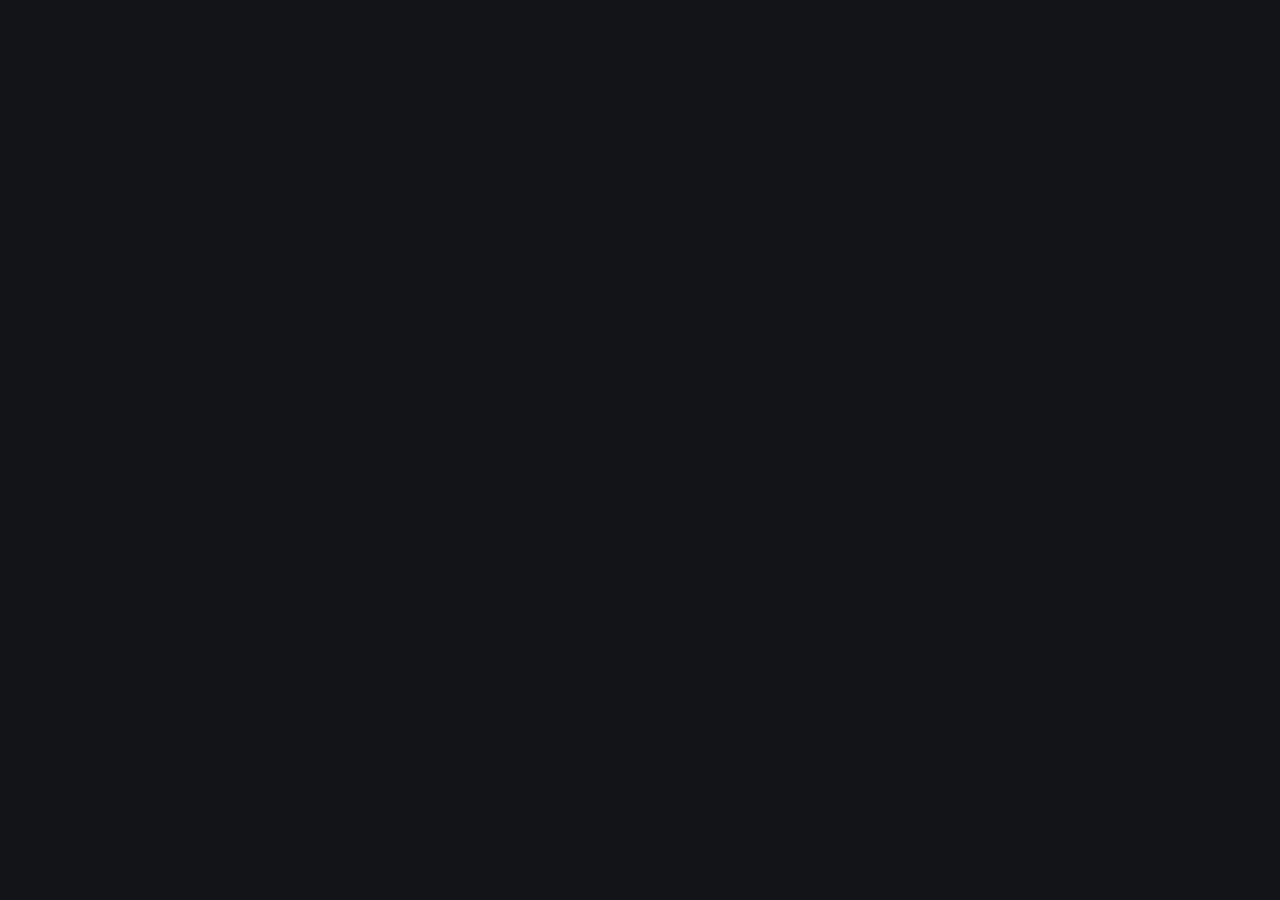
==== index.html @ 5bdc1ea0 "update pra estudo" ====
<!DOCTYPE html>
<html lang="pt-BR">
<head>
  <meta charset="UTF-8">
  <meta name="viewport" content="width=device-width, initial-scale=1.0">
  <title>Teste Mapa 3D - Minha Localização</title>
  
  <link href="https://unpkg.com/maplibre-gl@3.6.2/dist/maplibre-gl.css" rel="stylesheet" />
  
  <style>
    body { margin: 0; padding: 0; background-color: #121417; }
    #map { position: absolute; top: 0; bottom: 0; width: 100%; }
  </style>
</head>
<body>

  <div id="map"></div>

  <script src="https://unpkg.com/maplibre-gl@3.6.2/dist/maplibre-gl.js"></script>

  <script>
    // 1. Inicializa o mapa (Ele começa em São Paulo por padrão)
    const map = new maplibregl.Map({
      container: 'map',
      style: 'https://api.maptiler.com/maps/streets-v2-dark/style.json?key=1210fmf60PURWzVOx1Ow',
      center: [-46.7093, -23.6270], // Coordenada inicial (São Paulo)
      zoom: 15,
      pitch: 60,
      bearing: -20
    });

    map.dragRotate.enable(); 
    map.touchZoomRotate.enableRotation();

    // 2. A MÁGICA ACONTECE AQUI: Pedindo a localização ao navegador
    if (navigator.geolocation) {
      navigator.geolocation.getCurrentPosition(
        // Se o usuário permitir a localização:
        (position) => {
          const lon = position.coords.longitude;
          const lat = position.coords.latitude;

          console.log("Sua localização:", lon, lat);

          // O MapLibre "voa" até a sua localização atual
          map.flyTo({
            center: [lon, lat], // Suas coordenadas reais
            zoom: 16,           // Aproxima um pouco mais
            pitch: 60,          // Mantém o 3D
            essential: true,
            duration: 3000      // Demora 3 segundos para fazer o voo
          });
        },
        // Se o usuário negar ou der erro:
        (error) => {
          console.error("Erro ao obter localização:", error);
          alert("Não foi possível obter sua localização. Verifique as permissões do navegador.");
        }
      );
    } else {
      alert("Seu navegador não suporta geolocalização.");
    }

    // 3. Deixando os prédios escuros
    map.on('load', () => {
      const layers = map.getStyle().layers;
      layers.forEach(layer => {
        if (layer.id.includes('building') && layer.type === 'fill-extrusion') {
          map.setPaintProperty(layer.id, 'fill-extrusion-color', '#1a1e23');
          map.setPaintProperty(layer.id, 'fill-extrusion-opacity', 0.95);
          map.setPaintProperty(layer.id, 'fill-extrusion-height', ['get', 'render_height']);
        }
      });
    });
  </script>

</body>
</html>
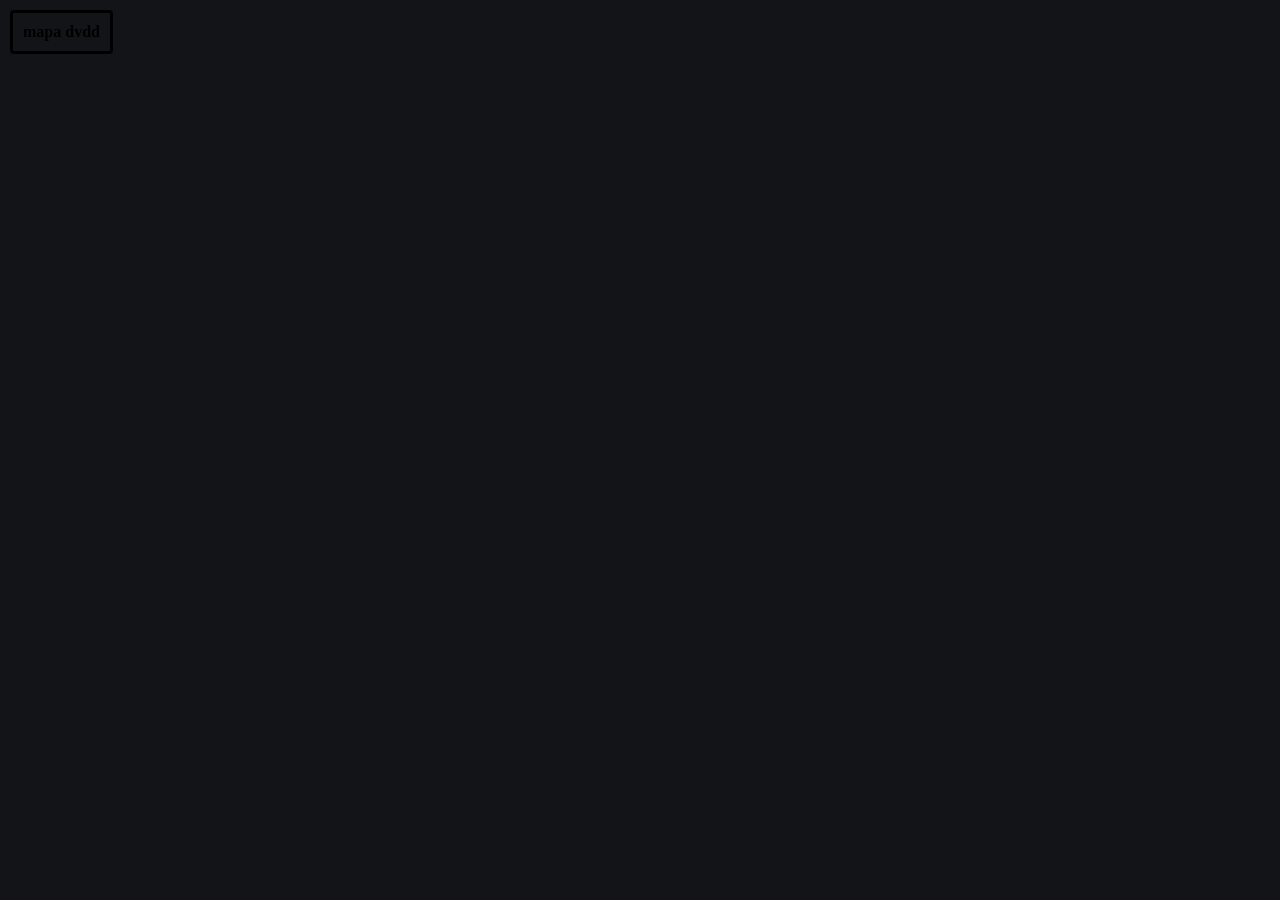
==== commit bec4cc5d: "btn - a to map" ====
--- a/index.html
+++ b/index.html
@@ -10,10 +10,31 @@
   <style>
     body { margin: 0; padding: 0; background-color: #121417; }
     #map { position: absolute; top: 0; bottom: 0; width: 100%; }
+    .botao{
+      z-index: 100;
+      position: absolute;
+      background-color: rgba(255, 255, 255, 0);
+      padding: .625rem;
+      border-radius: 4px;
+      margin-top: 10px;
+      margin-left: 10px;
+      border: solid black 3px;
+      cursor: pointer;
+
+      & a{
+        text-decoration: none;
+        font-weight: 700;
+        color: black;
+      }
+
+    }
   </style>
 </head>
 <body>
 
+  <div class="botao">
+  <a href="teste/index.html">mapa dvdd</a>
+  </div>
   <div id="map"></div>
 
   <script src="https://unpkg.com/maplibre-gl@3.6.2/dist/maplibre-gl.js"></script>
